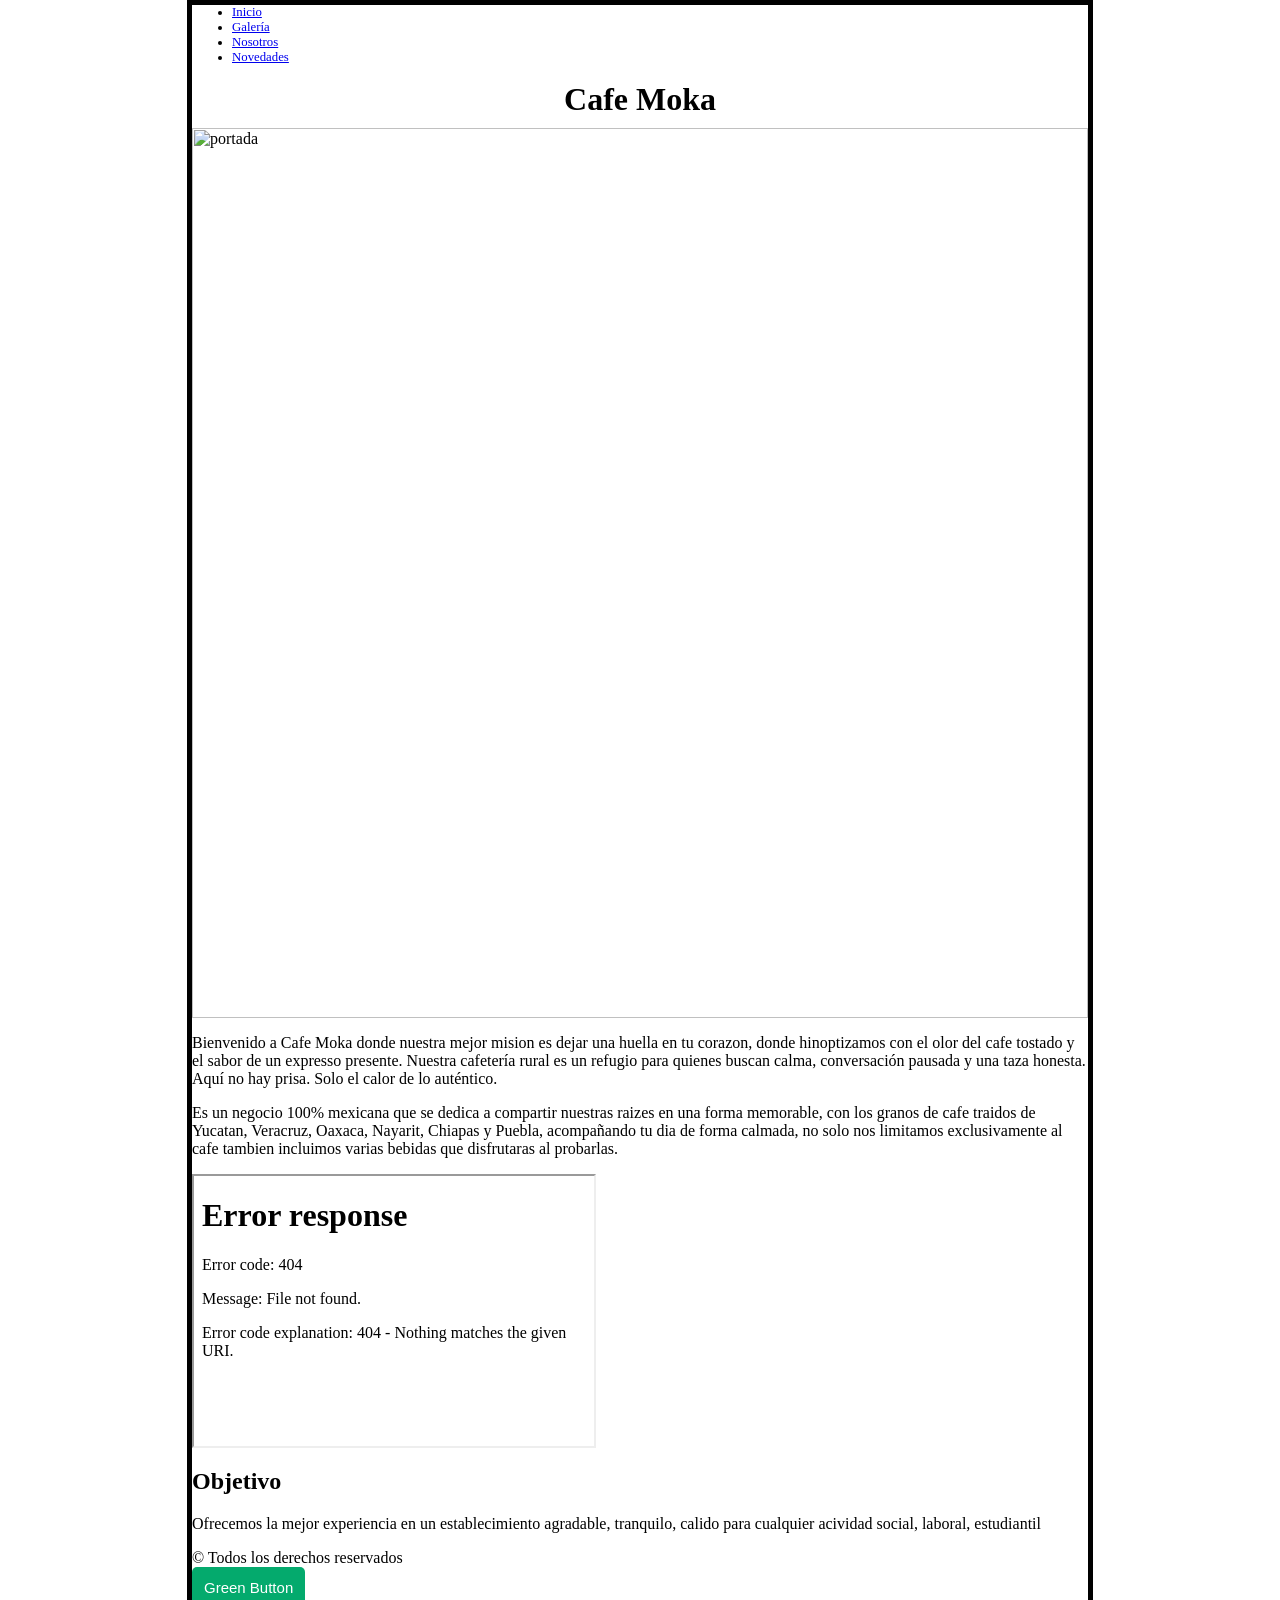
==== CafeMoka3.2.html @ 88f09c52 "Add files via upload" ====
<!DOCTYPE_html>
<html>
 <head>
   <title>Cafe Moka</title>
   <meta charset="UTF-8">
   <link rel="stylesheet" href="estiloindex.css">
   <link rel="icon" type="image/x-icon" href="faviconn.ico">

 </head>
 <body>
  <div>
    <ul>
       <li><a href="index.html">Inicio</a></li> 
       <li><a href="galeria.html">Galería</a></li>
       <li><a href="nosotros.html">Nosotros</a></li>
       <li><a href="novedades.html">Novedades</a></li>
    </ul>
  </div> 

<h1>Cafe Moka</h1>
<img src="ImagenPortada.jpg" alt="portada" / width="100%"></div>

 <p>Bienvenido a Cafe Moka donde nuestra mejor mision es dejar una huella en tu corazon, donde hinoptizamos con el olor del cafe tostado y el sabor de un expresso presente.
Nuestra cafetería rural es un refugio para quienes buscan calma, conversación pausada y una taza honesta.
Aquí no hay prisa. Solo el calor de lo auténtico.</p>

<p>Es un negocio 100% mexicana que se dedica a compartir nuestras raizes en una forma memorable, con los granos de cafe traidos de Yucatan, Veracruz, Oaxaca, Nayarit, Chiapas y Puebla,  acompañando tu dia de forma calmada, no solo nos limitamos exclusivamente al cafe tambien incluimos varias bebidas que disfrutaras al probarlas.</p>
 <div>

<iframe src="PaginaCafeMokaAnuncio.html" height="270" width="400" title="Iframe Example"></iframe>

  <h2>Objetivo</h2> 
       <p>Ofrecemos la mejor experiencia en un establecimiento agradable, tranquilo, calido para cualquier acividad social, laboral, estudiantil</p>
 </div>
 <div>&copy; Todos los derechos reservados</div> 
<button class="testbtn">Green Button</button>
</body>
</html>
---- estiloindex.css ----
html {
  background-color: #
  font-family: "Open Sans", sans-serif;
  margin: 0;
  padding: 0;
  box_sizing: border-box;
}

body {
  width: 70%;
  margin: 0 auto;
  background-color: #
  padding: 0 15px 15px 15px;
  border: 5px solid black
}

h1 {
  text-align: center;
  margin: 10px 0;
  padding: 10 px 0;
  color: #
}

p{
 color:
}

li {
 color:
 }
}

@media only srceen and (max-width:400px){
h1 {
font-size: 2vw;
text-align: center;
margin: 0;
padding: 10px 0;
color:
text-shadow: 3px 3px 1px black;
}

p{
    font-size:1vw;
  }
}

li {
   font-size: 1vw;

  }
}


@media only sreen and (min-width:401px) and (max-width:1980px){
h1 {
   font-size:5vw;
   text-align: center;
   margi: 0;
   padding: 20px 0;
   color: #
   text-shadow: 3px 3px 1px black;
}

p{
    font-size:3vw;

  }

li {

   font-size: 3vw;

  }
}

.testbtn {
  background-color: #04AA6D;
  color: white;
  font-size: 15px;
  padding: 12px;
  border: none;
  border-radius: 5px;
  cursor: pointer;
}

.testbtn:hover {
  background-color: #059862;
}
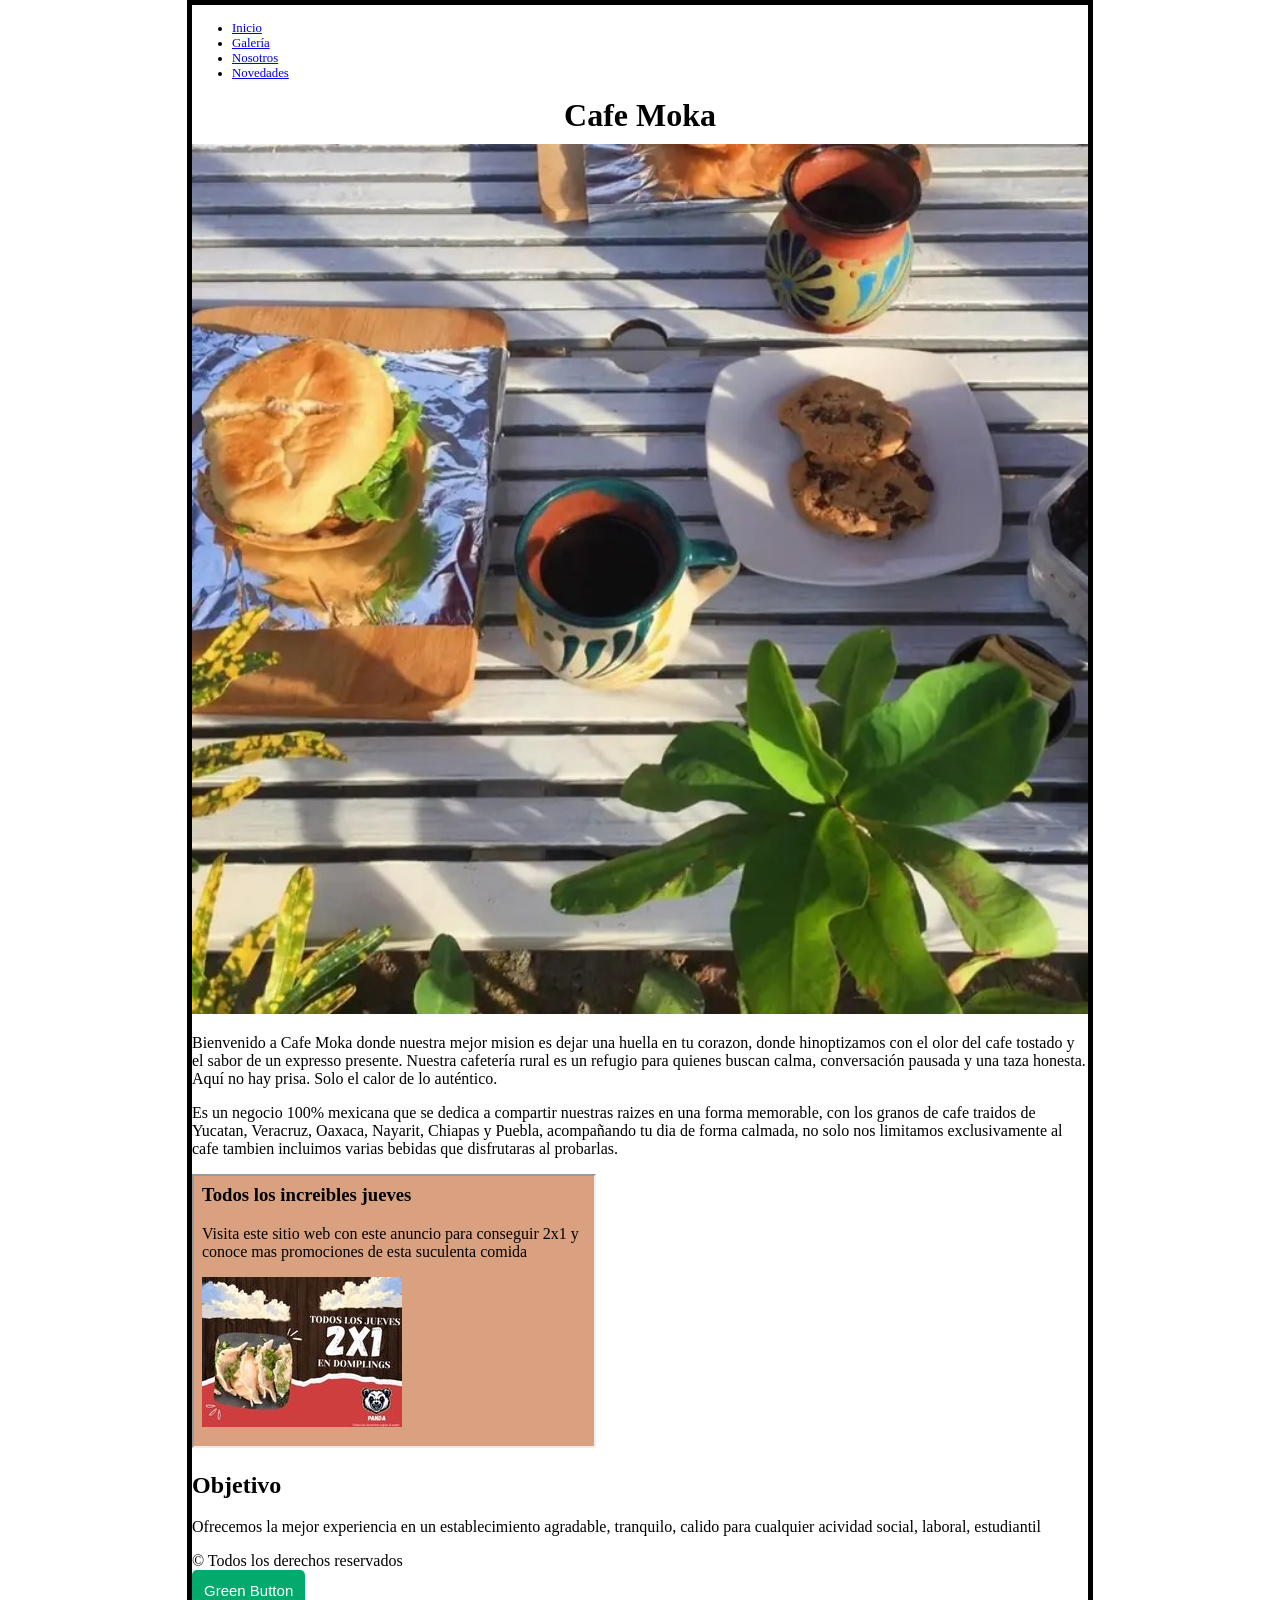
==== commit 00864f7e: "Update CafeMoka3.2.html" ====
--- a/CafeMoka3.2.html
+++ b/CafeMoka3.2.html
@@ -1,11 +1,10 @@
-<!DOCTYPE_html>
+<!DOCTYPE html>
 <html>
  <head>
    <title>Cafe Moka</title>
    <meta charset="UTF-8">
    <link rel="stylesheet" href="estiloindex.css">
    <link rel="icon" type="image/x-icon" href="faviconn.ico">
-
  </head>
  <body>
   <div>
@@ -35,4 +34,4 @@
  <div>&copy; Todos los derechos reservados</div> 
 <button class="testbtn">Green Button</button>
 </body>
-</html>+</html>
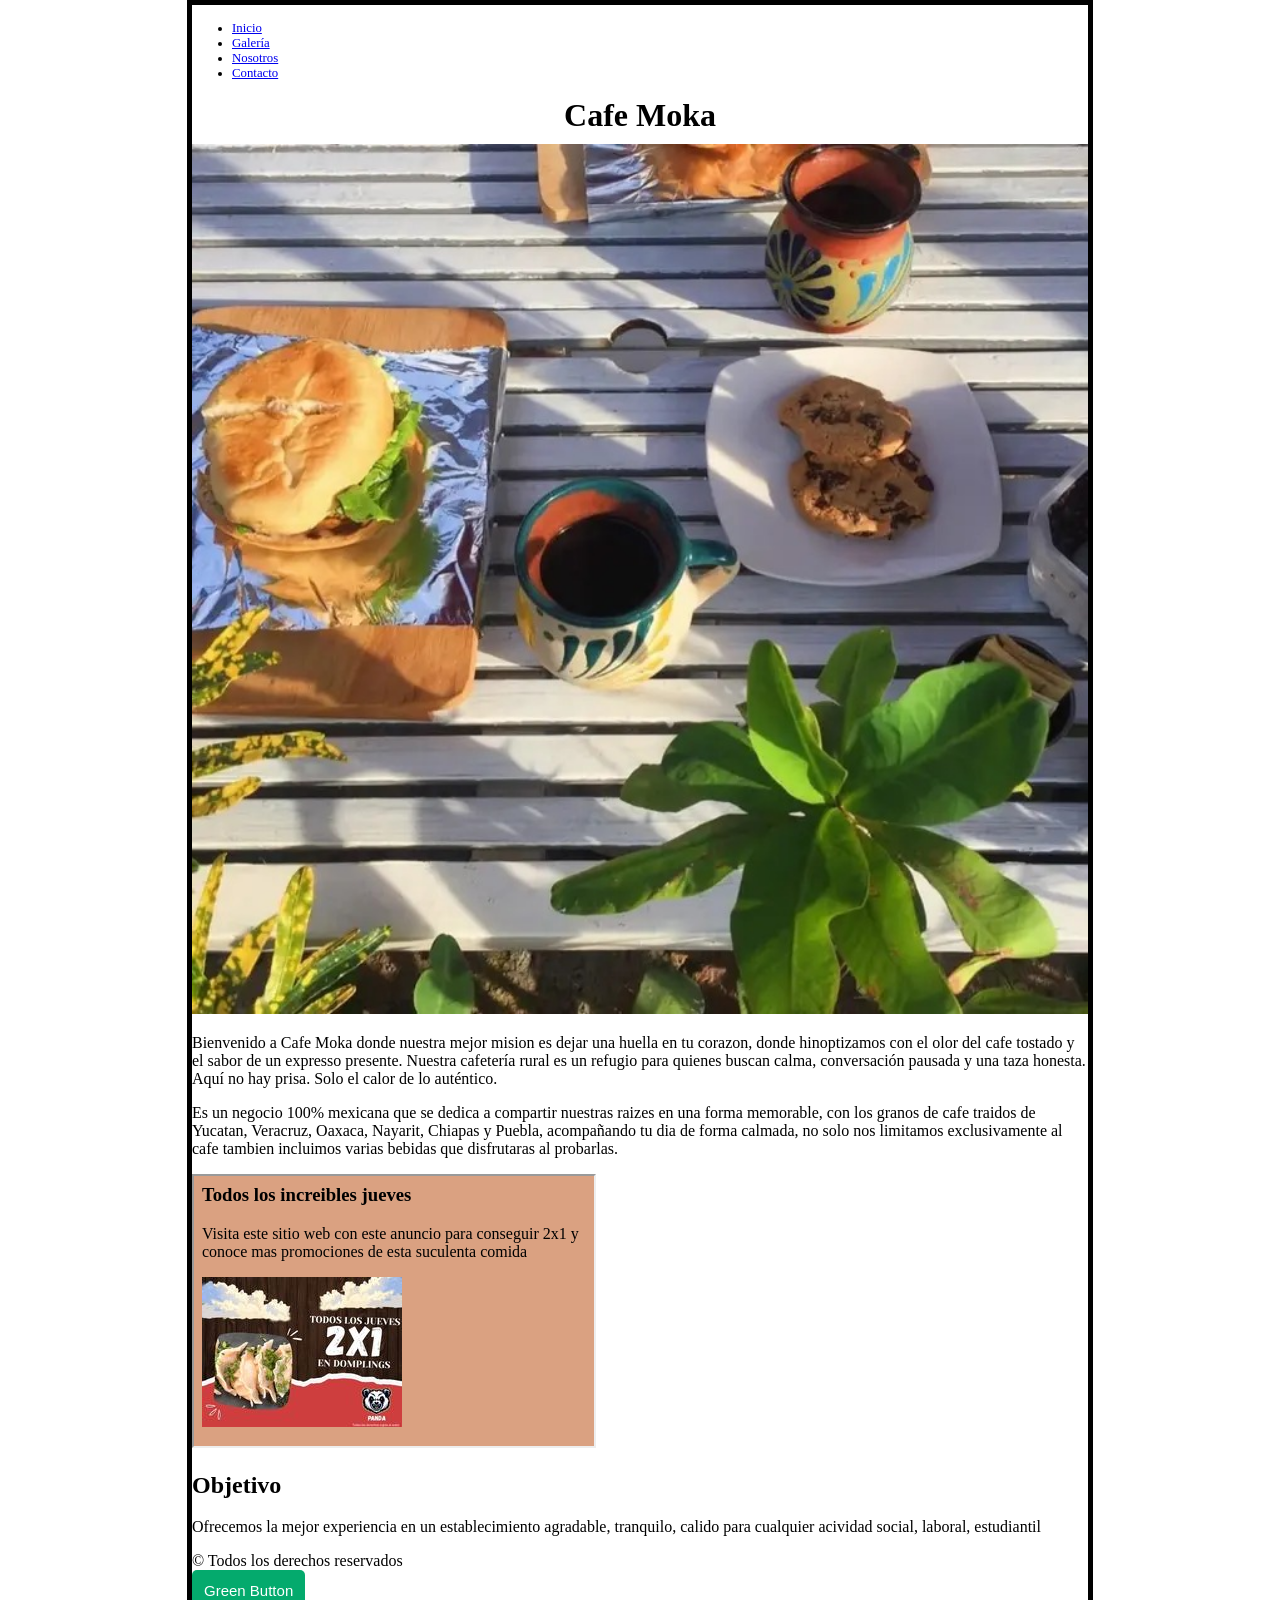
==== commit 3f8acc46: "Update CafeMoka3.2.html" ====
--- a/CafeMoka3.2.html
+++ b/CafeMoka3.2.html
@@ -12,7 +12,7 @@
        <li><a href="index.html">Inicio</a></li> 
        <li><a href="galeria.html">Galería</a></li>
        <li><a href="nosotros.html">Nosotros</a></li>
-       <li><a href="novedades.html">Novedades</a></li>
+       <li><a href="Contacto.html">Contacto</a></li>
     </ul>
   </div> 
 
